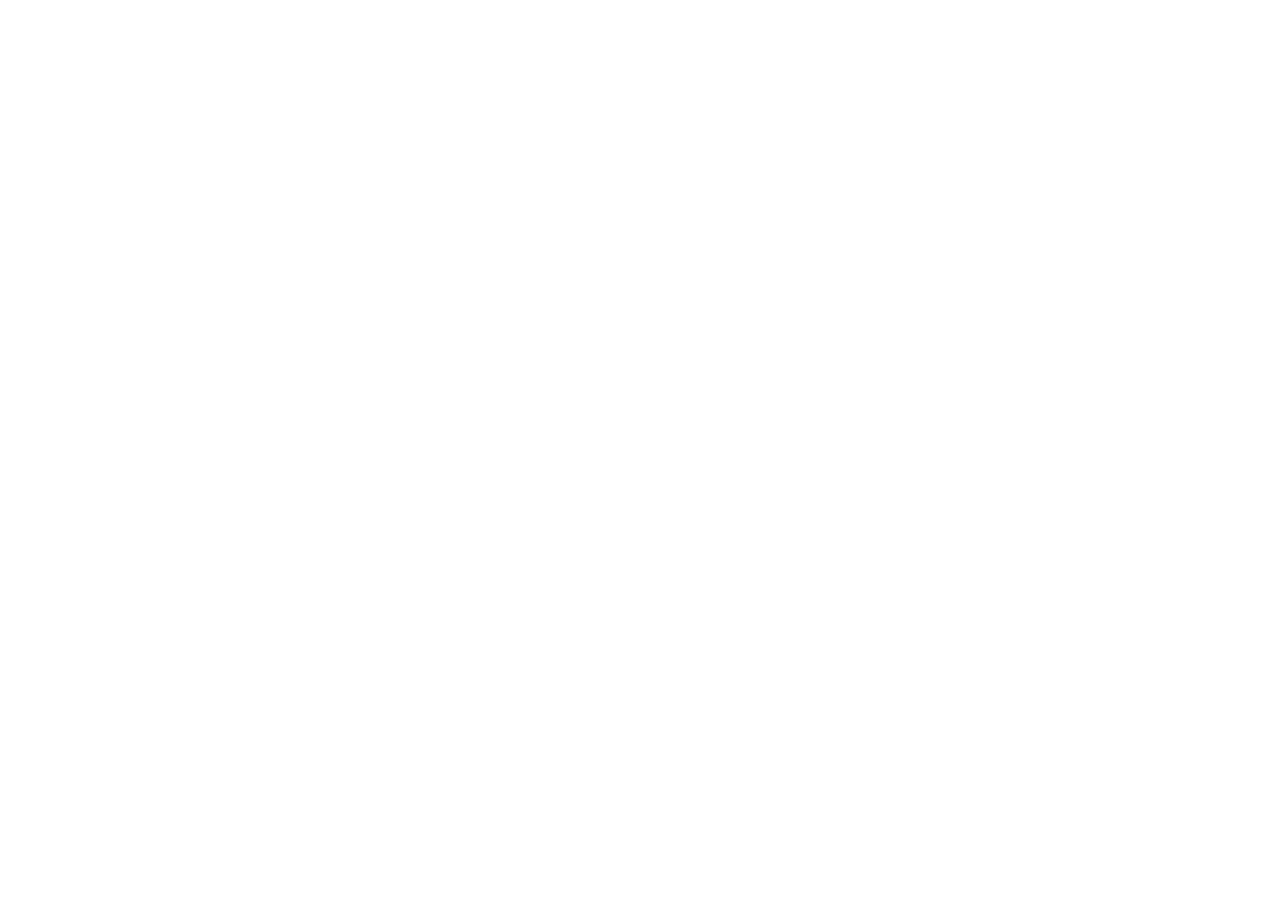
==== login.html @ 3622cd30 "Creando login" ====
<!DOCTYPE html>
<html lang="en">
<head>
  <meta charset="UTF-8">
  <meta name="viewport" content="width=device-width, initial-scale=1.0">
  <title>Document</title>
  <link rel="stylesheet" href="estilos.css">
</head>
<body>

</body>
</html>
---- estilos.css ----
body{
  margin: 0 auto;
  width: 80%;
}

nav{
  background: darkgray;
  width: 100%;
  height: 44px;
}

nav ul{
  list-style-type: none;
  margin: 0;
  padding: 0;
  line-height: 44px;
}
nav ul li{
  margin: 0px 10px;
  float: left;
}

section{
  width: 100%;
  height: 100px;
  margin: 10px 0px;
  line-height: 24px;
}
footer{
  margin-top: 50px;
  background: coral;
  width: 100%;
  height: 44px;
}
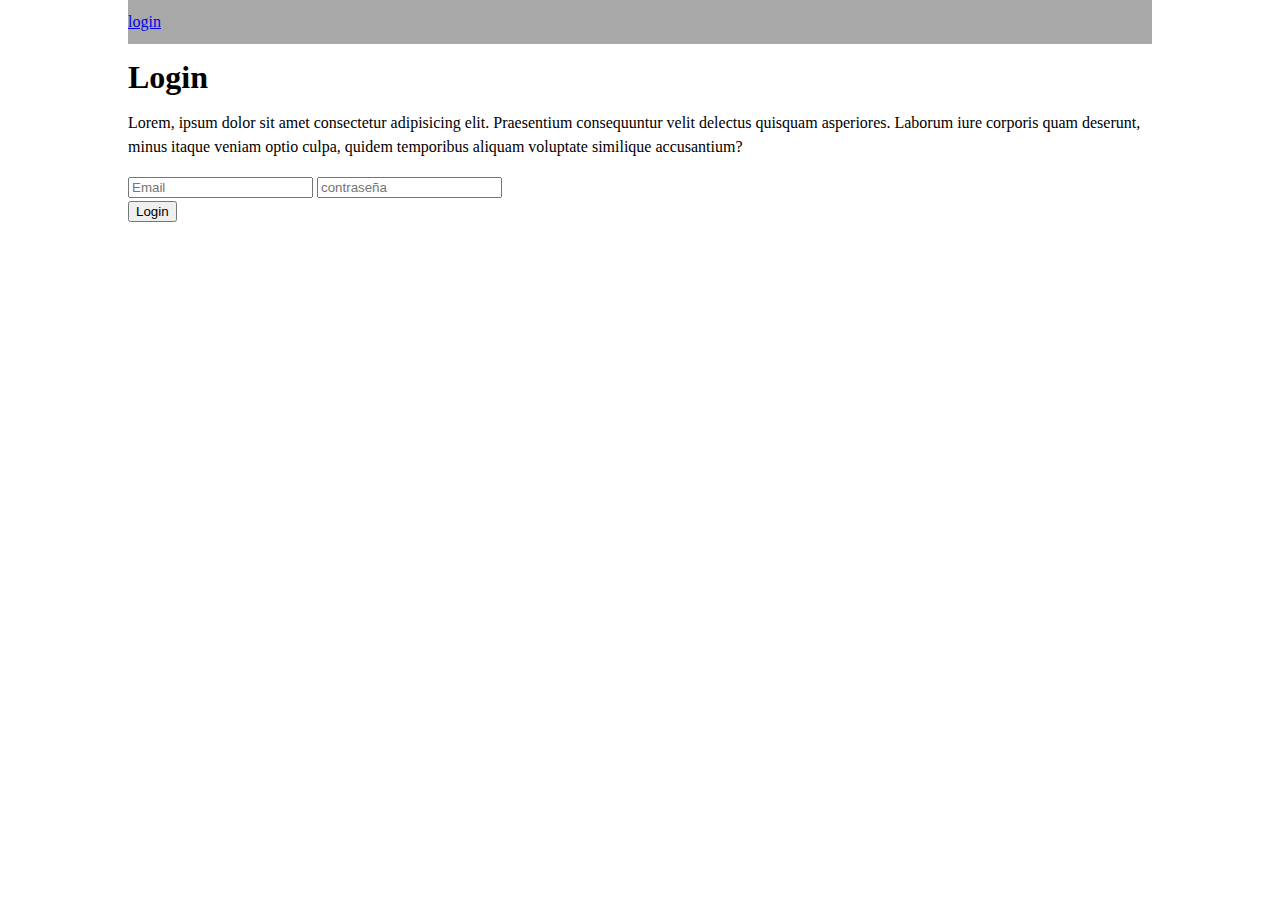
==== commit c7269bfd: "Agregando boton" ====
--- a/login.html
+++ b/login.html
@@ -7,6 +7,19 @@
   <link rel="stylesheet" href="estilos.css">
 </head>
 <body>
+  <nav>
+    <ul><a href="login.html">login</a></ul>
+  </nav>
+  <section>
+    <h1>Login</h1>
+    <p>Lorem, ipsum dolor sit amet consectetur adipisicing elit. Praesentium consequuntur velit delectus quisquam asperiores. Laborum iure corporis quam deserunt, minus itaque veniam optio culpa, quidem temporibus aliquam voluptate similique accusantium?</p>
+    <input placeholder="Email" type="text">
+    <input placeholder="contraseña" type="text">
+    <br>
+    <button>Login</button>
+    <br>
+    <br>
+  </section>
 
 </body>
 </html>